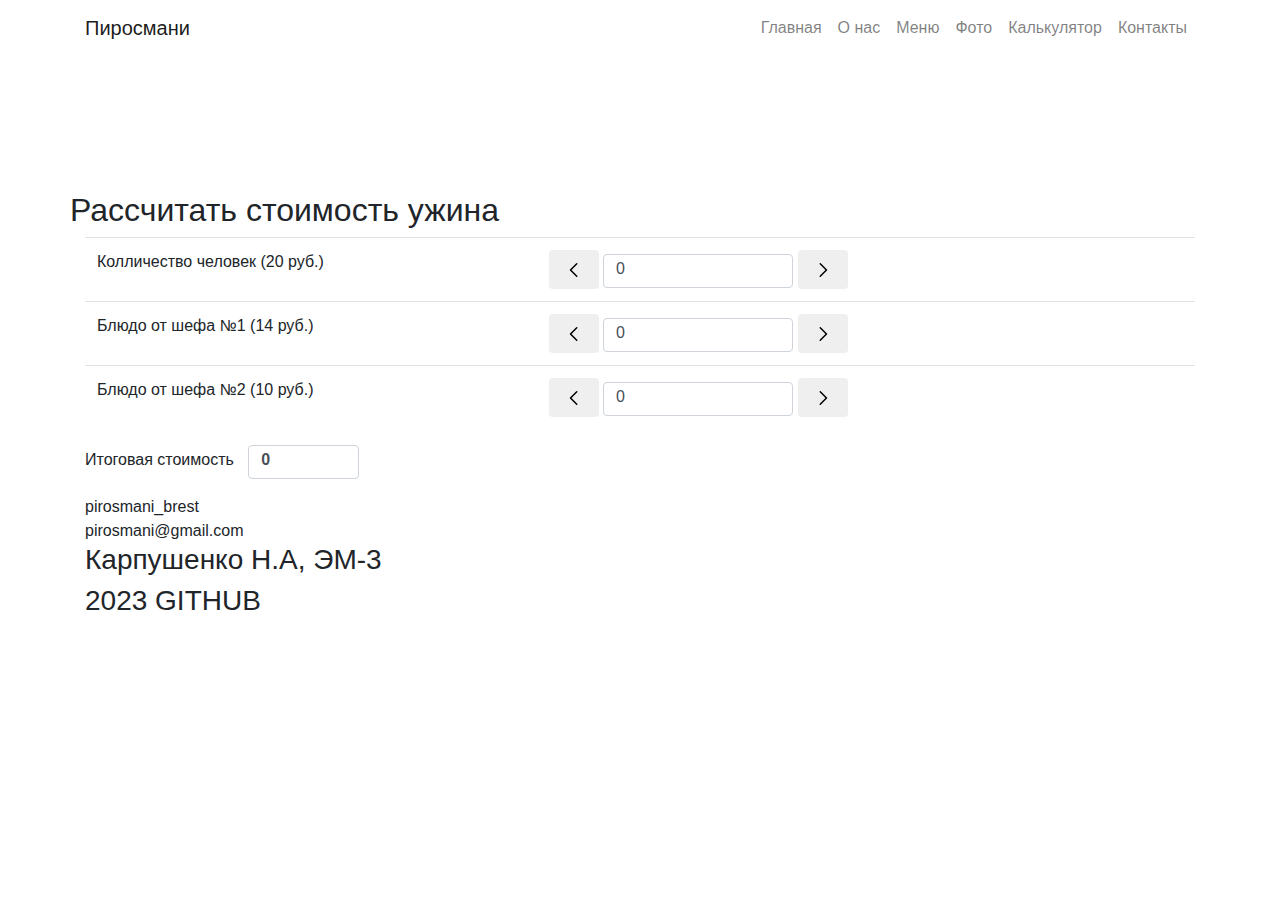
==== calc.html @ 90699026 "fix: dthcnrf" ====
<!DOCTYPE html>
<html lang="en">

<head>
    <meta charset="UTF-8">
    <meta http-equiv="X-UA-Compatible" content="IE=edge">
    <meta name="viewport" content="width=device-width, initial-scale=1.0">
    <title>Калькулятор</title>

    <!-- Mobile Specific Meta -->
    <meta name="viewport" content="width=device-width, initial-scale=1, shrink-to-fit=no">
    <!-- Favicon-->
    <link rel="shortcut icon" href="images/fav.png">


    <link rel="stylesheet" href="https://maxcdn.bootstrapcdn.com/bootstrap/4.0.0/css/bootstrap.min.css"
        integrity="sha384-Gn5384xqQ1aoWXA+058RXPxPg6fy4IWvTNh0E263XmFcJlSAwiGgFAW/dAiS6JXm" crossorigin="anonymous">


    <style>
        .formInoutValue {
            width: 30%;
            padding-top: 2px;
        }

        .formInoutValue1 {
            width: 10%;
            margin-left: 10px;
            padding-top: 2px;
        }


        .form-control {
            display: inline !important;
        }

        #finalprice {
            font-weight: bold;
        }
    </style>
</head>

<body>
    <!-- Start Header Area -->
    <header class="header_area sticky-header">
        <div class="main_menu">
            <nav class="navbar navbar-expand-lg navbar-light main_box">
                <div class="container">
                    <!-- Brand and toggle get grouped for better mobile display -->
                    <a class="navbar-brand logo_h" href="index.html">Пиросмани</a>
                    <button class="navbar-toggler" type="button" data-toggle="collapse"
                        data-target="#navbarSupportedContent" aria-controls="navbarSupportedContent"
                        aria-expanded="false" aria-label="Toggle navigation">
                        <span class="icon-bar"></span>
                        <span class="icon-bar"></span>
                        <span class="icon-bar"></span>
                    </button>
                    <!-- Collect the nav links, forms, and other content for toggling -->
                    <div class="collapse navbar-collapse offset" id="navbarSupportedContent">
                        <ul class="nav navbar-nav menu_nav ml-auto">
                            <li class="nav-item"><a class="nav-link" href="/#main">Главная</a></li>
                            <li class="nav-item"><a class="nav-link" href="/#about">О нас</a></li>
                            <li class="nav-item"><a class="nav-link" href="/#menu">Меню</a></li>
                            <li class="nav-item"><a class="nav-link" href="/#photo">Фото</a></li>
                            <li class="nav-item"><a class="nav-link" href="/calc.html">Калькулятор</a></li>
                            <li class="nav-item"><a class="nav-link" href="/#contact">Контакты</a></li>
                        </ul>
                    </div>
                </div>
            </nav>
        </div>
    </header>
    <!-- End Header Area -->

    <div class="container" style="margin-top: 15vh;">
        <div class="row">
            <h2>Рассчитать стоимость ужина</h2>
        </div>
        <table class="table">
            <tbody>
                <tr>
                    <td>Колличество человек (20 руб.)</td>
                    <td class="inline-block">
                        <button class="btn" onclick="minusFirstInput()"><img src="/images/chevron-left.svg"
                                alt="-"></button>
                        <input type="number" id="number" value="0" class="form-control formInoutValue">
                        <button class="btn" onclick="plusFirstInput()"><img src="/images/chevron-right.svg"
                                alt="-"></button>
                    </td>
                </tr>
                <tr>
                    <td>Блюдо от шефа №1 (14 руб.)</td>
                    <td class="inline-block">
                        <button class="btn" onclick="minusFirstInput1()"><img src="/images/chevron-left.svg"
                                alt="-"></button>
                        <input type="number" id="number1" value="0" class="form-control formInoutValue">
                        <button class="btn" onclick="plusFirstInput1()"><img src="/images/chevron-right.svg"
                                alt="-"></button>
                    </td>
                </tr>
                <tr>
                    <td>Блюдо от шефа №2 (10 руб.)</td>
                    <td class="inline-block">
                        <button class="btn" onclick="minusFirstInput2()"><img src="/images/chevron-left.svg"
                                alt="-"></button>
                        <input type="number" id="number2" value="0" class="form-control formInoutValue">
                        <button class="btn" onclick="plusFirstInput2()"><img src="/images/chevron-right.svg"
                                alt="-"></button>
                    </td>
                </tr>
            </tbody>
        </table>

        <script>
            function minusFirstInput() {
                let number = document.getElementById('number');
                let valueNumber = Number(number.value);
                valueNumber = valueNumber - 1;
                number.value = valueNumber;
                price()
            }

            function plusFirstInput() {
                let number = document.getElementById('number');
                let valueNumber = Number(number.value);
                valueNumber = valueNumber + 1;
                number.value = valueNumber;
                price()
            }
            function minusFirstInput1() {
                let number = document.getElementById('number1');
                let valueNumber = Number(number.value);
                valueNumber = valueNumber - 1;
                number.value = valueNumber;
                price()
            }

            function plusFirstInput1() {
                let number = document.getElementById('number1');
                let valueNumber = Number(number.value);
                valueNumber = valueNumber + 1;
                number.value = valueNumber;
                price()
            }
            function minusFirstInput2() {
                let number = document.getElementById('number2');
                let valueNumber = Number(number.value);
                valueNumber = valueNumber - 1;
                number.value = valueNumber;
                price()
            }

            function plusFirstInput2() {
                let number = document.getElementById('number2');
                let valueNumber = Number(number.value);
                valueNumber = valueNumber + 1;
                number.value = valueNumber;
                price()
            }

            function price() {
                let number = document.getElementById('number');
                let valueNumber = Number(number.value);
                let number1 = document.getElementById('number1');
                let valueNumber1 = Number(number1.value);
                let number2 = document.getElementById('number2');
                let valueNumber2 = Number(number2.value);

                let inputprice = valueNumber * 20 + valueNumber1 * 14 + valueNumber2 * 10;

                let finalprice = document.getElementById('finalprice');
                let resultcalc = Number(finalprice.value);
                resultcalc = inputprice;
                finalprice.value = resultcalc;

            }

        </script>

        <p>Итоговая стоимость <input type="number" id="finalprice" value="0" class="form-control formInoutValue1"></p>
    </div>

    <footer>
        <div class="container">
            <div class="instagram">
                <i class="fa-brands fa-instagram"></i>
                pirosmani_brest
            </div>
            <div class="gmail">
                <i class="fa-regular fa-envelope"></i>
                pirosmani@gmail.com
            </div>
            <h3>Карпушенко Н.А, ЭМ-3</h3>
            <h3>2023 GITHUB</h3>
        </div>
    </footer>


</body>

</html>
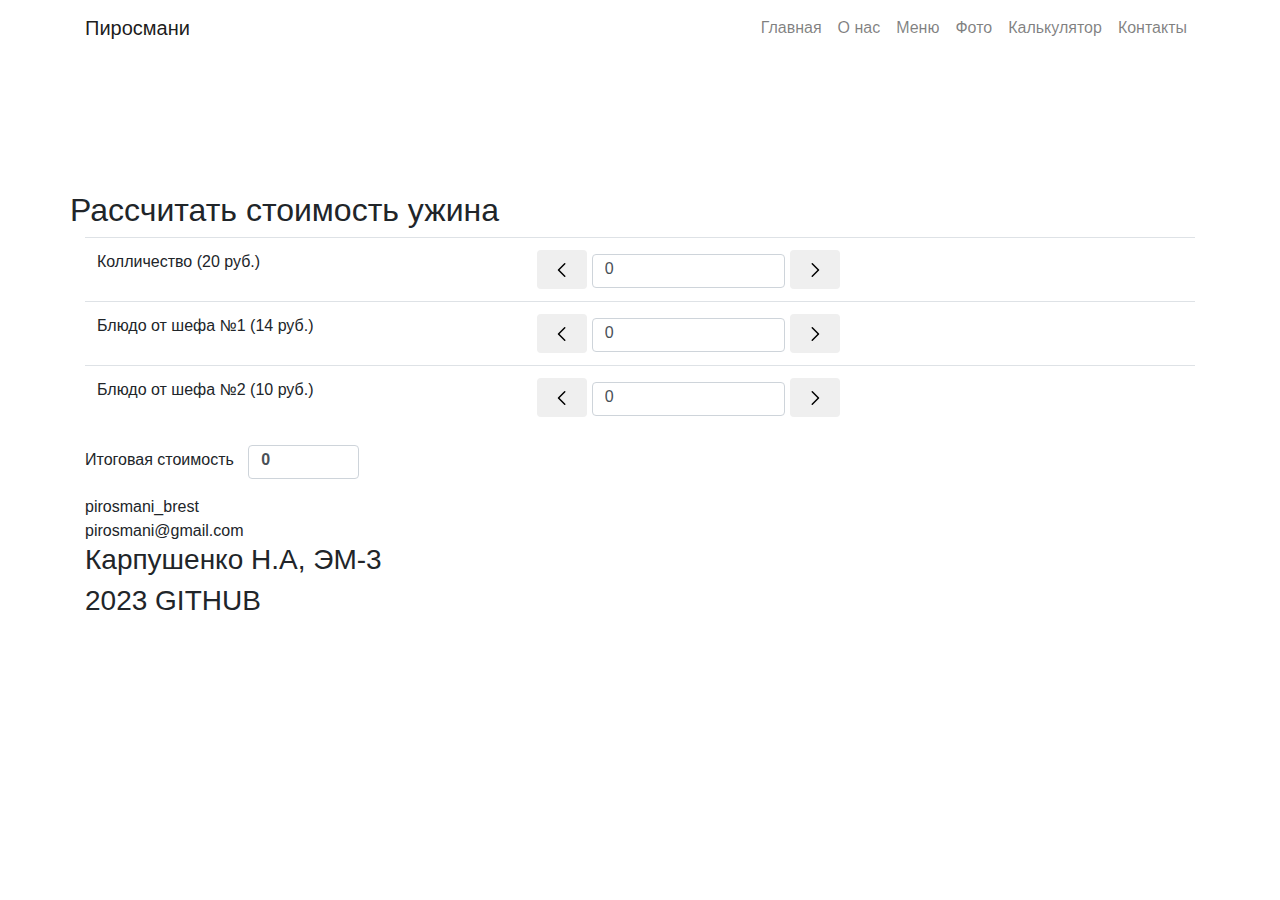
==== commit d9b7a87e: "fix: changes" ====
--- a/calc.html
+++ b/calc.html
@@ -79,7 +79,7 @@
         <table class="table">
             <tbody>
                 <tr>
-                    <td>Колличество человек (20 руб.)</td>
+                    <td>Колличество (20 руб.)</td>
                     <td class="inline-block">
                         <button class="btn" onclick="minusFirstInput()"><img src="/images/chevron-left.svg"
                                 alt="-"></button>
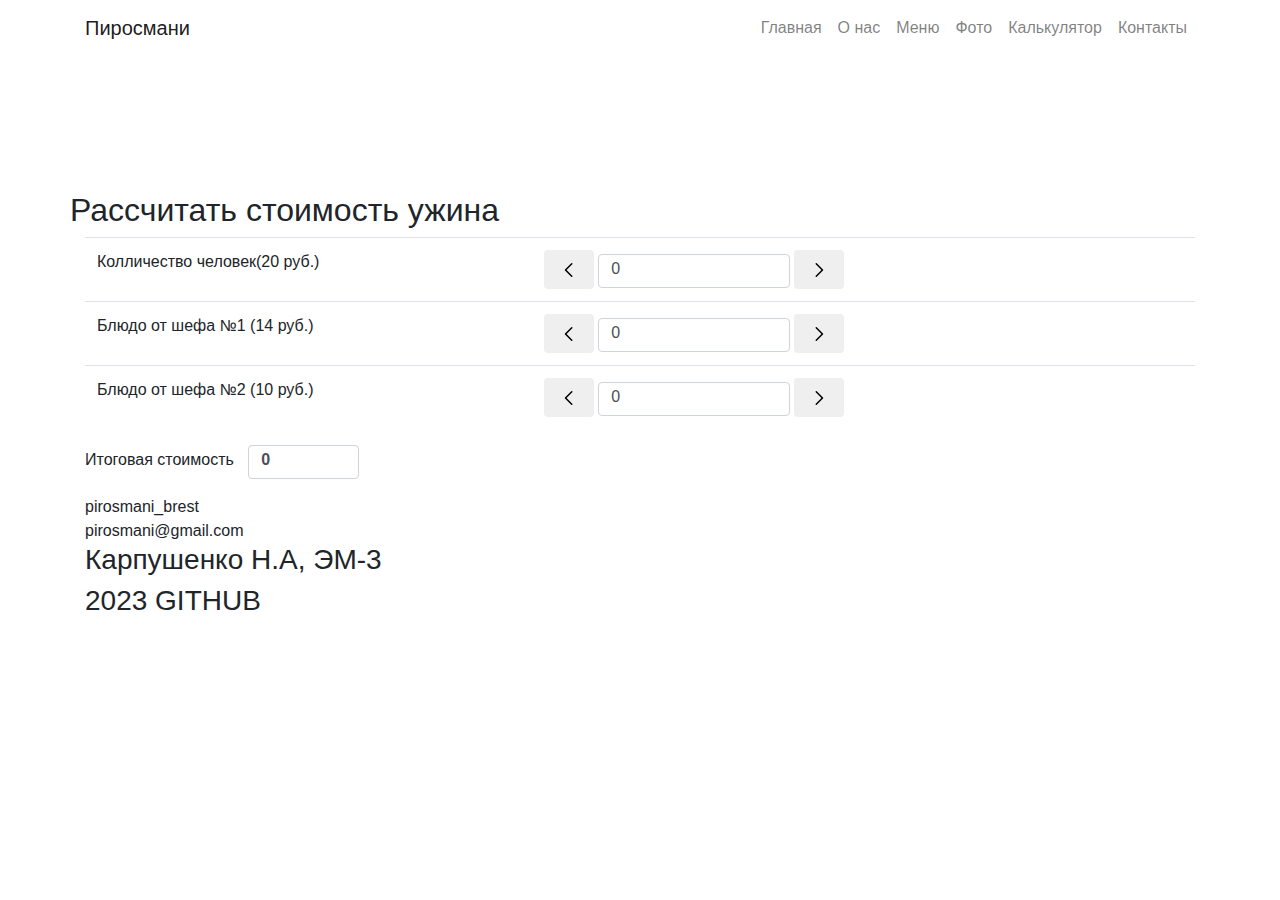
==== commit 820df851: "fix: adf" ====
--- a/calc.html
+++ b/calc.html
@@ -79,7 +79,7 @@
         <table class="table">
             <tbody>
                 <tr>
-                    <td>Колличество (20 руб.)</td>
+                    <td>Колличество человек(20 руб.)</td>
                     <td class="inline-block">
                         <button class="btn" onclick="minusFirstInput()"><img src="/images/chevron-left.svg"
                                 alt="-"></button>
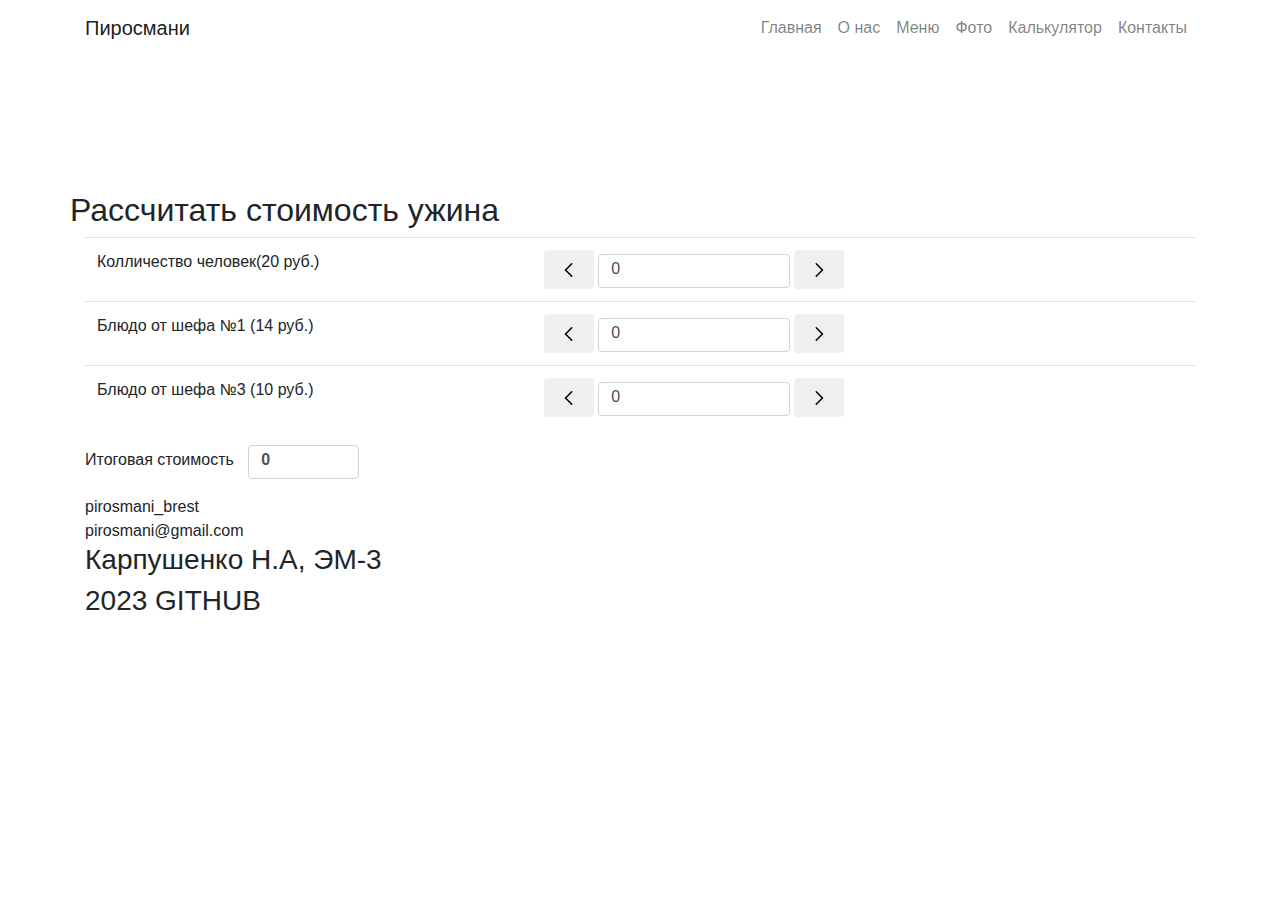
==== commit 755aa24d: "fix: addchanges" ====
--- a/calc.html
+++ b/calc.html
@@ -99,7 +99,7 @@
                     </td>
                 </tr>
                 <tr>
-                    <td>Блюдо от шефа №2 (10 руб.)</td>
+                    <td>Блюдо от шефа №3 (10 руб.)</td>
                     <td class="inline-block">
                         <button class="btn" onclick="minusFirstInput2()"><img src="/images/chevron-left.svg"
                                 alt="-"></button>
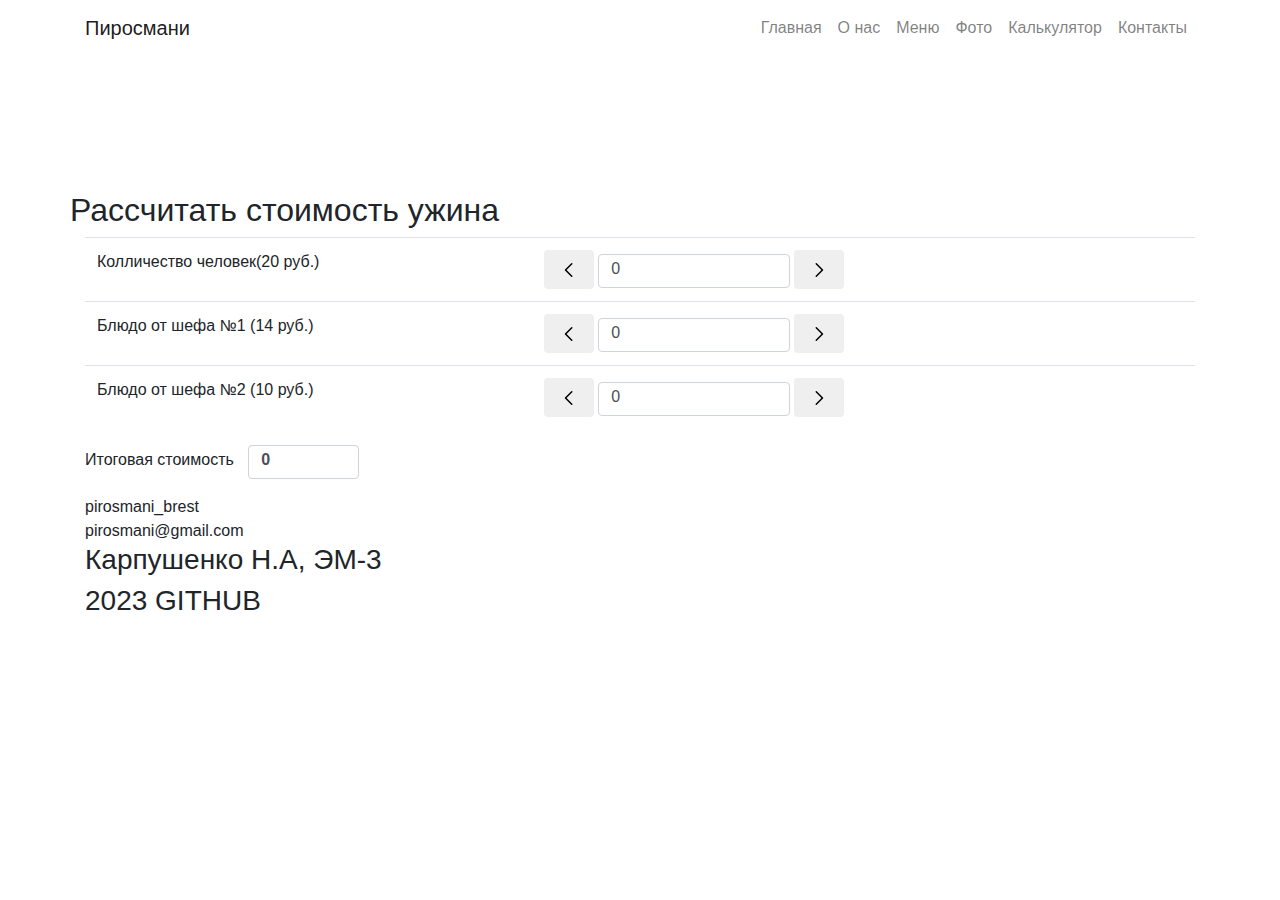
==== commit 84f4984e: "fix: changesff" ====
--- a/calc.html
+++ b/calc.html
@@ -99,7 +99,7 @@
                     </td>
                 </tr>
                 <tr>
-                    <td>Блюдо от шефа №3 (10 руб.)</td>
+                    <td>Блюдо от шефа №2 (10 руб.)</td>
                     <td class="inline-block">
                         <button class="btn" onclick="minusFirstInput2()"><img src="/images/chevron-left.svg"
                                 alt="-"></button>
